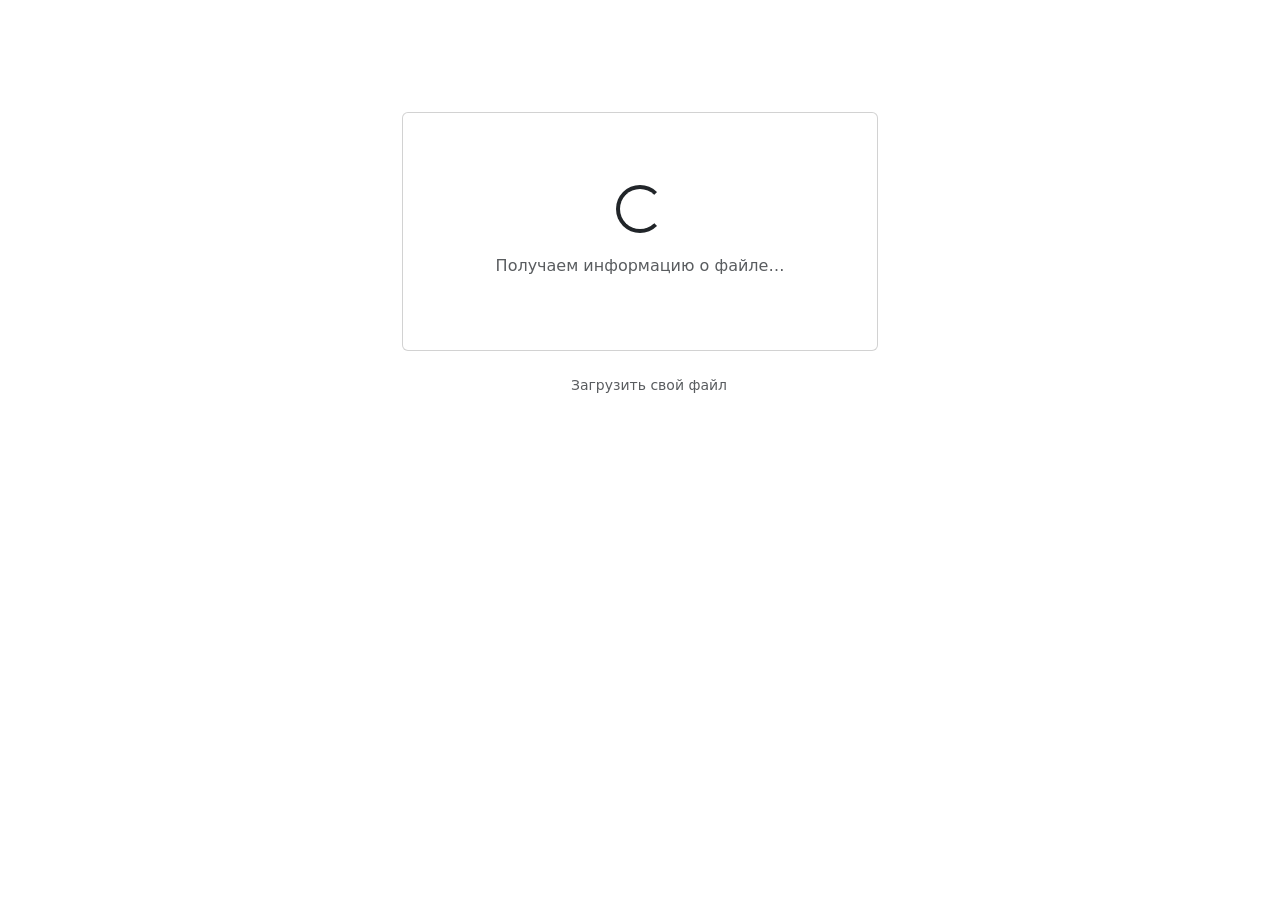
==== frontend/public/html/download.html @ 5baa5fe5 "Initial commit" ====
<!DOCTYPE html>
<html lang="ru">
<head>
  <meta charset="UTF-8" />
  <meta name="viewport" content="width=device-width, initial-scale=1.0" />
  <title>Скачать файл — m3wory.site</title>
  <link href="https://fonts.googleapis.com/css2?family=Montserrat:wght@300;400;500;600;700;800&display=swap" rel="stylesheet">
  <link href="https://cdn.jsdelivr.net/npm/bootstrap@5.3.3/dist/css/bootstrap.min.css" rel="stylesheet" />
  <link href="/css/style.css" rel="stylesheet" />
</head>
<body>
<div class="py-5">
  <div class="container" style="max-width: 500px; margin-top: 4rem;">

    <div class="card mb-4" id="main-card">
      <div class="card-body p-4">
        <div class="text-center py-5" id="state-loading">
          <div class="spinner-border icon-accent mb-3" role="status" style="width: 3rem; height: 3rem; border-width: 0.25rem;">
            <span class="visually-hidden">Загрузка...</span>
          </div>
          <div class="text-muted fw-medium">Получаем информацию о файле…</div>
        </div>

        <div id="state-file" style="display:none;">
          <div class="text-center mb-4">
            <div class="d-inline-flex align-items-center justify-content-center bg-light rounded-circle mb-3" style="width: 80px; height: 80px;">
              <i data-lucide="package" class="icon-accent" style="width: 40px; height: 40px;"></i>
            </div>
            <h4 class="fw-bold mb-2 text-break" id="file-name">—</h4>
          </div>

          <div class="d-flex flex-column gap-2 mb-4" id="meta-row"></div>

          <div class="alert alert-warning py-3 px-3 small d-none border-0 mb-4 d-flex align-items-center gap-2" id="warning-box">
            <i data-lucide="alert-circle" style="width: 18px; height: 18px;"></i>
            <span id="warning-text"></span>
          </div>

          <button class="btn btn-primary w-100 py-3" id="btn-download">
            <span class="d-flex align-items-center justify-content-center gap-2">
              <i data-lucide="download"></i>
              Скачать файл
            </span>
          </button>
        </div>

        <div class="text-center py-5" id="state-error" style="display:none;">
          <div class="mb-3 text-danger" id="err-icon-wrap">
            <i data-lucide="x-circle" style="width: 64px; height: 64px;"></i>
          </div>
          <h4 class="fw-bold mb-2" id="err-title">Файл не найден</h4>
          <p class="text-muted small mb-0" id="err-sub">
            Возможно, срок хранения истёк или ссылка недействительна.
          </p>
        </div>
      </div>
    </div>

    <div class="text-center">
      <a href="/" class="text-decoration-none text-muted small d-inline-flex align-items-center gap-1">
        <i data-lucide="arrow-left" style="width: 14px; height: 14px;"></i>
        Загрузить свой файл
      </a>
    </div>
  </div>
</div>

<script src="https://cdn.jsdelivr.net/npm/bootstrap@5.3.3/dist/js/bootstrap.bundle.min.js"></script>
<script src="/js/lib/lucide.min.js"></script>
<script src="/js/download.js"></script>
<script>
  document.addEventListener('DOMContentLoaded', () => {
    if (typeof lucide !== 'undefined') {
      lucide.createIcons();
    }
  });
</script>
</body>
</html>
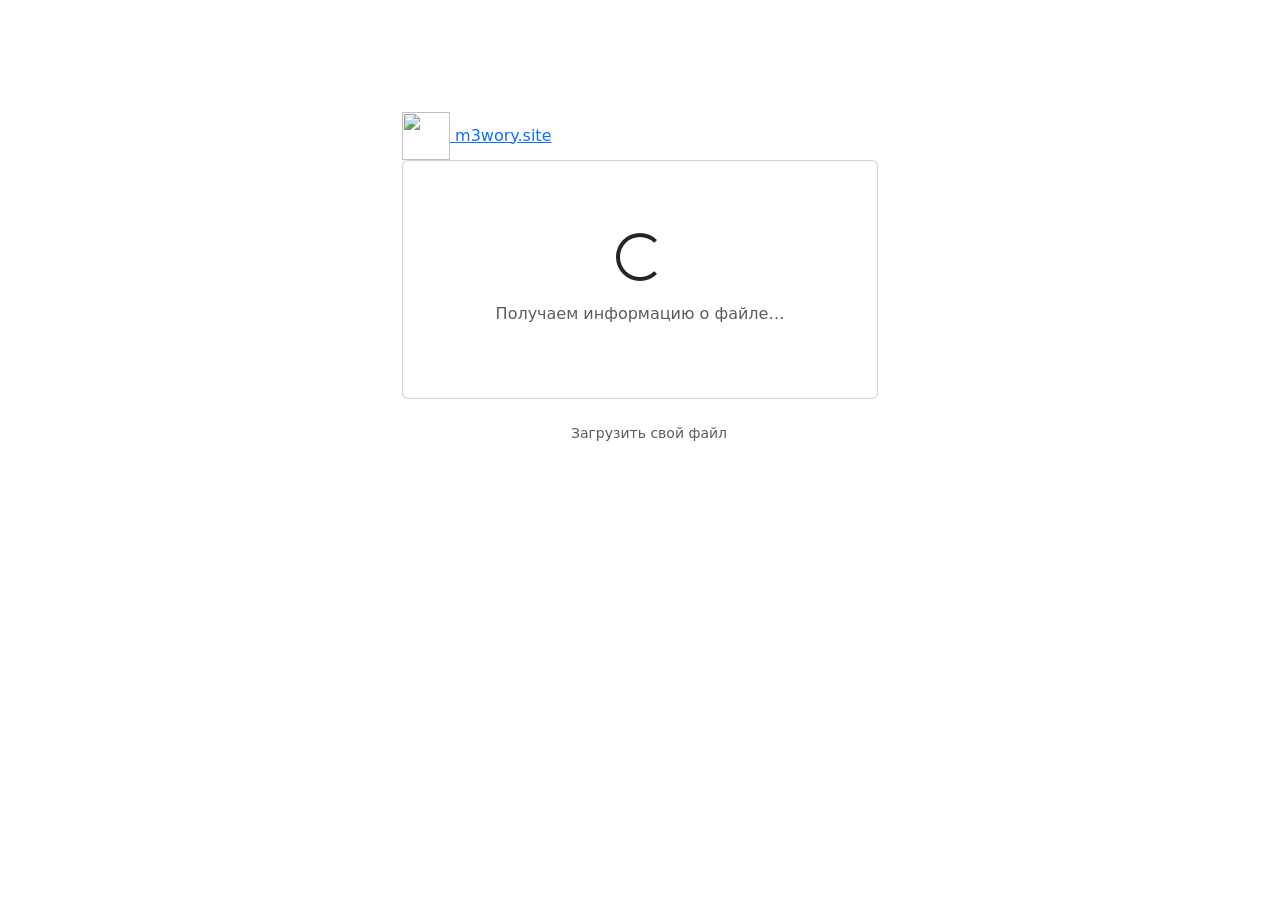
==== commit 8614a8ca: "added icon" ====
--- a/frontend/public/html/download.html
+++ b/frontend/public/html/download.html
@@ -4,6 +4,7 @@
   <meta charset="UTF-8" />
   <meta name="viewport" content="width=device-width, initial-scale=1.0" />
   <title>Скачать файл — m3wory.site</title>
+  <link rel="icon" href="/img/favicon.svg" type="image/svg+xml" />
   <link href="https://fonts.googleapis.com/css2?family=Montserrat:wght@300;400;500;600;700;800&display=swap" rel="stylesheet">
   <link href="https://cdn.jsdelivr.net/npm/bootstrap@5.3.3/dist/css/bootstrap.min.css" rel="stylesheet" />
   <link href="/css/style.css" rel="stylesheet" />
@@ -11,6 +12,11 @@
 <body>
 <div class="py-5">
   <div class="container" style="max-width: 500px; margin-top: 4rem;">
+
+    <a href="/" class="brand" aria-label="m3wory.site">
+      <img src="/img/logo.svg" alt="" class="brand-mark" width="48" height="48" />
+      <span class="brand-text">m3wory<span class="brand-tld">.site</span></span>
+    </a>
 
     <div class="card mb-4" id="main-card">
       <div class="card-body p-4">
